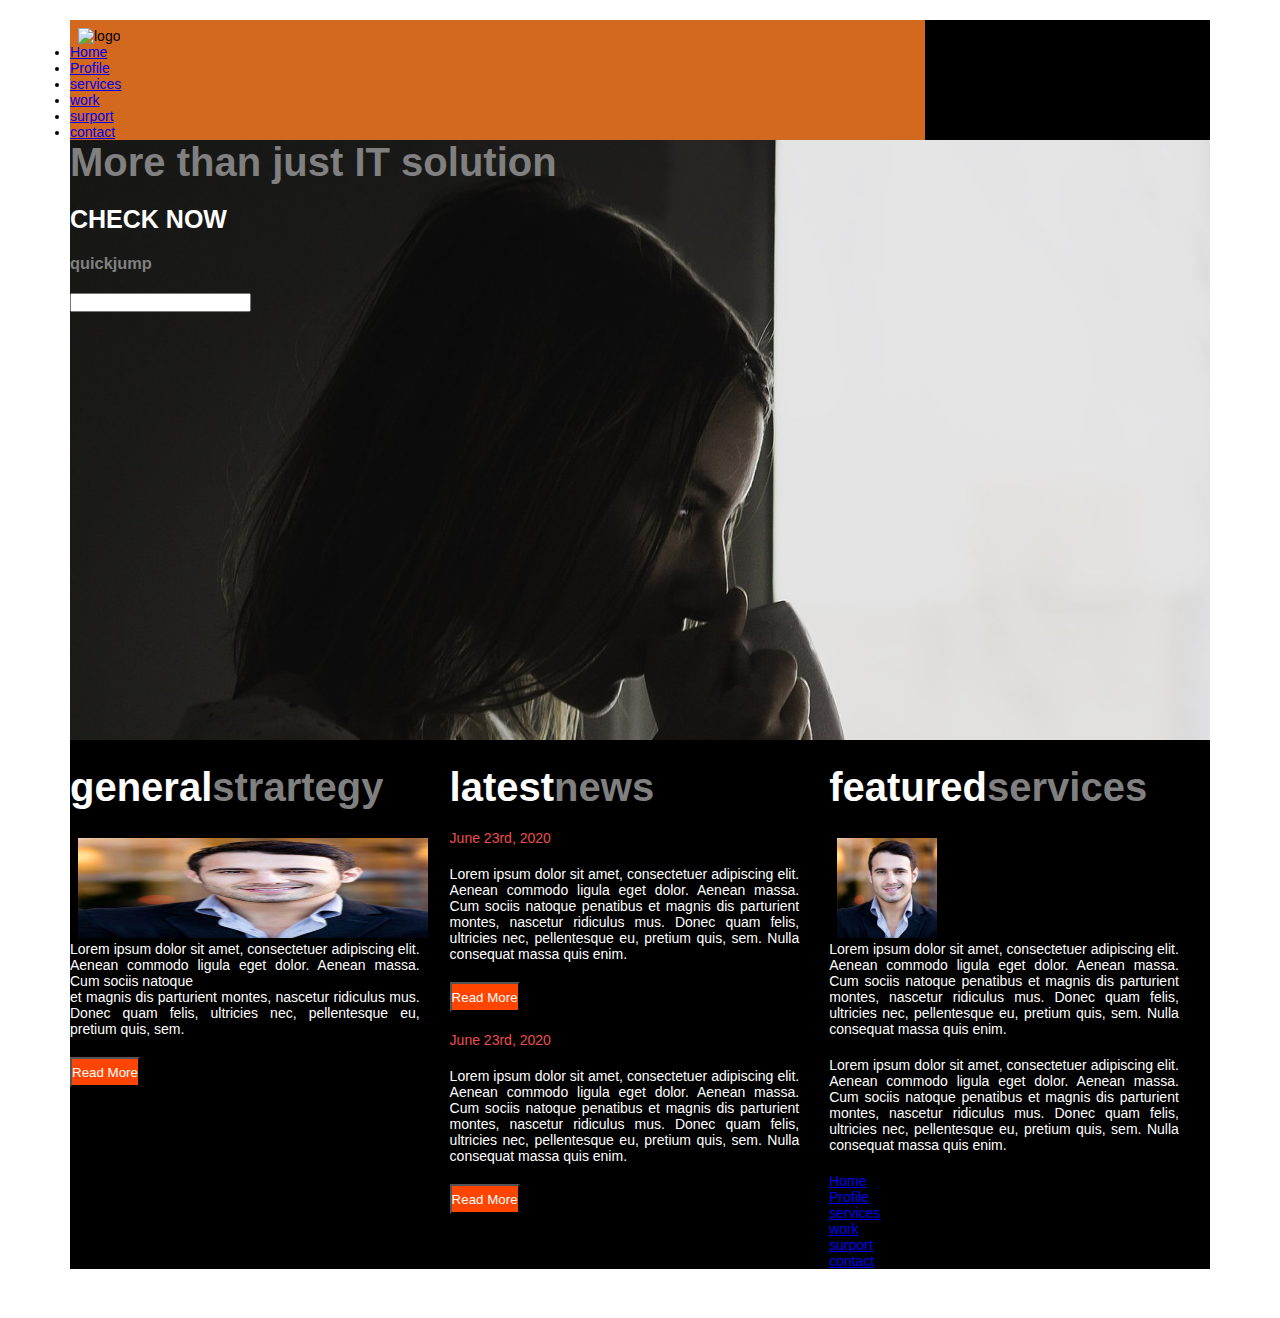
==== index.html @ 566522ee "Initial Commit" ====
<!DOCTYPE html>
<html>
    <head>
    <title>NetMos</title>
    <link rel="stylesheet" href="style.css" type="text/css">
    </head>

    <body>

        <div class="container">
            <div class="Nav">
                <img src="logo.png" alt="logo">
                <ul>
                    <li><a href="Home">Home</a></li>
                    <li><a href="Profile">Profile</a></li>
                    <li><a href="services">services</a></li>
                    <li><a href="work">work</a></li>
                    <li><a href="surport">surport</a></li>
                    <li><a href="contact">contact</a></li>

                </ul>
                
            </div>
            <div class="slider">
                <h1>More than just IT solution</h1>
                <h2>CHECK NOW</h2>
                <H3>quickjump</H3>
                <input>

            </div>
            
            <div class="main">
                <div class="gs">
                    <H1><span>general</span>strartegy</H1>
                    <img src="friendlyface.jpg" alt="frendlyface">
                    <p>Lorem ipsum dolor sit amet, consectetuer adipiscing elit. Aenean commodo ligula eget dolor. 
                        Aenean massa. Cum sociis natoque <br> et magnis dis parturient montes, nascetur ridiculus mus. Donec quam felis, 
                        ultricies nec, pellentesque eu, pretium quis, sem. 
                    </p>
                                        <button>Read More</button>
                </div>
                
                <div class="ln">
                    <h1><span>latest</span>news</h1>
                    <p class="date">June 23rd, 2020</p>
                    <p>Lorem ipsum dolor sit amet, consectetuer adipiscing elit. 
                        Aenean commodo ligula eget dolor. Aenean massa. 
                        Cum sociis natoque penatibus et magnis dis parturient montes, 
                        nascetur ridiculus mus. Donec quam felis, ultricies nec, pellentesque eu, pretium quis, sem. 
                        Nulla consequat massa quis enim. 
                    </p>
                    <button>Read More</button>
                    <p class="date">June 23rd, 2020</p>
                    <p>Lorem ipsum dolor sit amet, consectetuer adipiscing elit. 
                        Aenean commodo ligula eget dolor. Aenean massa. 
                        Cum sociis natoque penatibus et magnis dis parturient montes, 
                        nascetur ridiculus mus. Donec quam felis, ultricies nec, pellentesque eu, pretium quis, sem. 
                        Nulla consequat massa quis enim. 
                    </p>
                    <button>Read More</button>
                </div>
                <div class="fs">
                    <h1><span>featured</span>services</h1>
                    <img src="friendlyface.jpg" alt="">
                    <p class="text">Lorem ipsum dolor sit amet, 
                        consectetuer adipiscing elit. 
                        Aenean commodo ligula eget dolor. 
                        Aenean massa. Cum sociis natoque 
                        penatibus et magnis dis parturient 
                        montes, nascetur ridiculus mus.
                        Donec quam felis, ultricies nec, 
                        pellentesque eu, pretium quis, sem.
                        Nulla consequat massa quis enim. 
                        </p>
                    
                    <p>Lorem ipsum dolor sit amet, 
                        consectetuer adipiscing elit. 
                        Aenean commodo ligula eget dolor. 
                        Aenean massa. Cum sociis natoque 
                        penatibus et magnis dis parturient 
                        montes, nascetur ridiculus mus.
                        Donec quam felis, ultricies nec, 
                        pellentesque eu, pretium quis, sem.
                        Nulla consequat massa quis enim. 
                        </p>
                        
                        <li><a href="Home">Home</a></li>
                        <li><a href="Profile">Profile</a></li>
                        <li><a href="services">services</a></li>
                        <li><a href="work">work</a></li>
                        <li><a href="surport">surport</a></li>
                        <li><a href="contact">contact</a></li>
            </div>
            <div class="clearfix"></div>
            </div>
            
        </div>
 <div class="footer">
                <h2>footer</h2>
                
                        </div>
                        <div class="clearfix"></div>
    </body>
</html>
---- style.css ----
*{
    margin: 0;
    padding: 0;
    box-sizing: border-box;
}

.clearfix:after{
 content: "";
 display: table;
 clear: both;


}
body{
    font-family: Arial, Helvetica, sans-serif;
    font-size: 14px;
   
}
h1,h2,h3,h4{color: #808080;
    margin-bottom: 20px;
    
}
h1{
    
    font-size: 40px;
    
    
}
h2{
 
    font-size: 25px;
    color: rgb(255, 255, 255);
    
}
p{
    
    text-align: justify;
    margin-bottom: 20px;
    color: rgb(255, 255, 255);
    
}
.container{
    width: 1140px;
    margin-left: auto;
    margin-right: auto;
    background-color: black;
    margin-top: 20px;
}

.Nav{
background-color: chocolate;
width: 75%;

}
.slider{
    background-image: url(laptop-2557571_1920.jpg);
    width: auto;
    height: 600px;

  
}
.main{
    width: 1140px;
    margin-left: auto;
    margin-right: auto;
}
img{
    width: 100%;
    height: 100px;
    margin-top: 8px;
    margin-left: 8px;
}
.gs,.ln,.fs{
    width: 33.3%;
    float: left;
    padding-right: 30px;
    margin-top: 25px;
}
.fs img{
    width: 100px;
    height: 100px;
}
.date {
    color: rgb(238, 77, 77);
}
span{
    color: rgb(255, 255, 255);
}
button{
    color: rgb(255, 255, 255);
    background-color: orangered;
    margin-bottom: 20px;
    height: 30px;
}
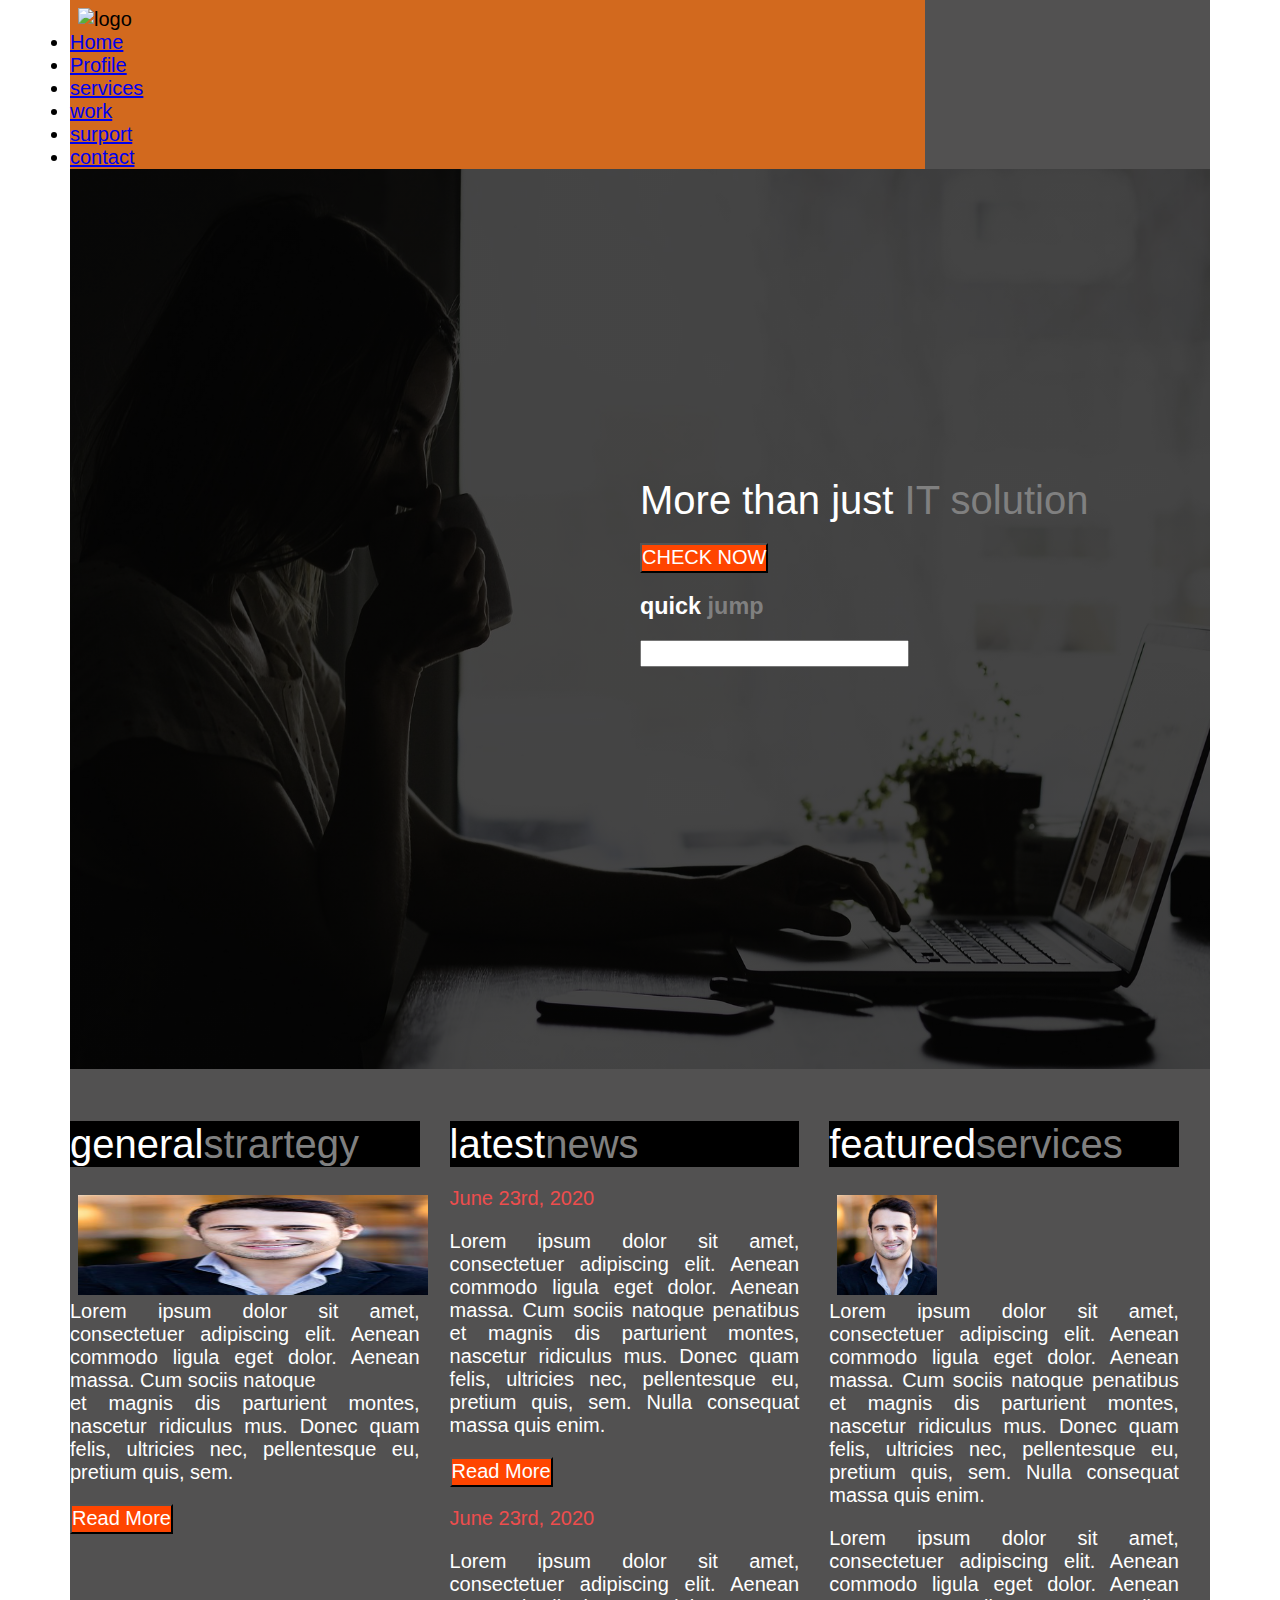
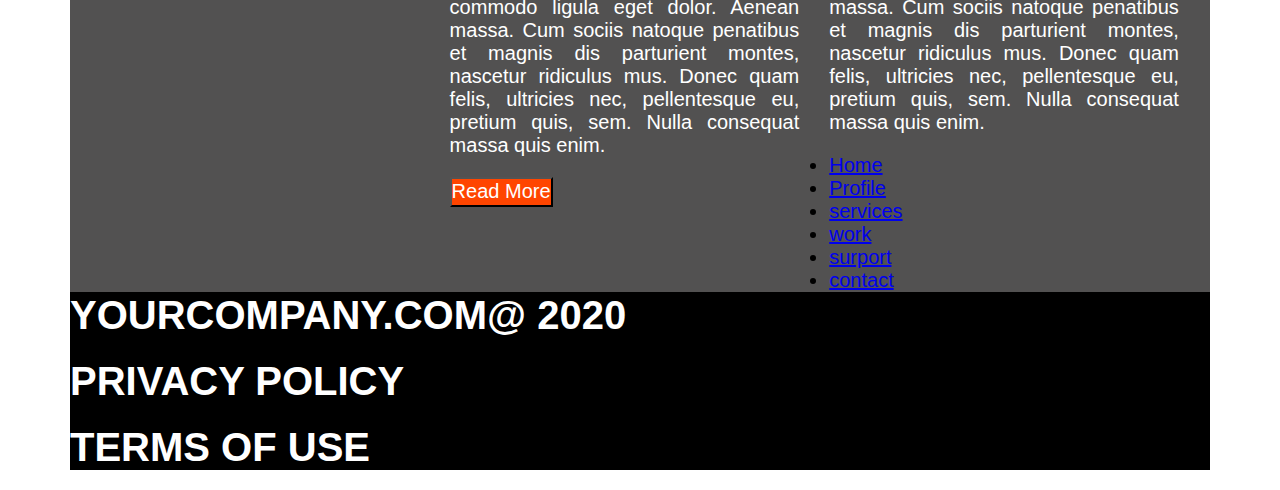
==== commit 47cfe69c: "Responsive Grid added" ====
--- a/index.html
+++ b/index.html
@@ -2,12 +2,13 @@
 <html>
     <head>
     <title>NetMos</title>
-    <link rel="stylesheet" href="style.css" type="text/css">
+    <link rel="stylesheet" href="vendors/css/normalize.css" type="text/css">
+    <link rel="stylesheet" href="vendors/css/3cols.css" type="text/css">
+    <link rel="stylesheet" href="resources/css/style.css" type="text/css">
     </head>
 
     <body>
-
-        <div class="container">
+        <header>
             <div class="Nav">
                 <img src="logo.png" alt="logo">
                 <ul>
@@ -21,18 +22,23 @@
                 </ul>
                 
             </div>
+        </header>
+
+        <div class="container">
+            
             <div class="slider">
-                <h1>More than just IT solution</h1>
-                <h2>CHECK NOW</h2>
-                <H3>quickjump</H3>
+                <div class="slider-text-box"><h1><span>More than just</span>  IT solution</h1>
+                <button>CHECK NOW</button>
+               
+                <H3><span>quick</span> jump</H3>
                 <input>
-
+            </div>
             </div>
             
             <div class="main">
                 <div class="gs">
-                    <H1><span>general</span>strartegy</H1>
-                    <img src="friendlyface.jpg" alt="frendlyface">
+                    <H1 class="dkbg"><span>general</span>strartegy</H1>
+                    <img src="resources/img/friendlyface.jpg" alt="frendlyface">
                     <p>Lorem ipsum dolor sit amet, consectetuer adipiscing elit. Aenean commodo ligula eget dolor. 
                         Aenean massa. Cum sociis natoque <br> et magnis dis parturient montes, nascetur ridiculus mus. Donec quam felis, 
                         ultricies nec, pellentesque eu, pretium quis, sem. 
@@ -41,7 +47,7 @@
                 </div>
                 
                 <div class="ln">
-                    <h1><span>latest</span>news</h1>
+                    <h1 class="dkbg"><span>latest</span>news</h1>
                     <p class="date">June 23rd, 2020</p>
                     <p>Lorem ipsum dolor sit amet, consectetuer adipiscing elit. 
                         Aenean commodo ligula eget dolor. Aenean massa. 
@@ -60,8 +66,8 @@
                     <button>Read More</button>
                 </div>
                 <div class="fs">
-                    <h1><span>featured</span>services</h1>
-                    <img src="friendlyface.jpg" alt="">
+                    <h1 class="dkbg"><span>featured</span>services</h1>
+                    <img src="resources/img/friendlyface.jpg" alt="">
                     <p class="text">Lorem ipsum dolor sit amet, 
                         consectetuer adipiscing elit. 
                         Aenean commodo ligula eget dolor. 
@@ -95,10 +101,15 @@
             </div>
             
         </div>
- <div class="footer">
-                <h2>footer</h2>
+        <footer>
+            
+                <h2>YOURCOMPANY.COM@ 2020</h2>
+                <H2>PRIVACY POLICY</H2>
+                <H2>TERMS OF USE</H2>
                 
-                        </div>
+                        
+        </footer>
+ 
                         <div class="clearfix"></div>
     </body>
 </html>--- a/vendors/css/3cols.css
+++ b/vendors/css/3cols.css
@@ -0,0 +1,29 @@
+/*  GRID OF THREE   ============================================================================= */
+
+	
+.span_3_of_3 {
+	width: 100%; 
+}
+
+.span_2_of_3 {
+	width: 66.13%; 
+}
+
+.span_1_of_3 {
+	width: 32.26%; 
+}
+
+
+/*  GO FULL WIDTH AT LESS THAN 480 PIXELS */
+
+@media only screen and (max-width: 480px) {
+	.span_3_of_3 {
+		width: 100%; 
+	}
+	.span_2_of_3 {
+		width: 100%; 
+	}
+	.span_1_of_3 {
+		width: 100%;
+	}
+}--- a/resources/css/style.css
+++ b/resources/css/style.css
@@ -0,0 +1,113 @@
+*{
+    margin: 0;
+    padding: 0;
+    box-sizing: border-box;
+}
+html{
+    font-family: Arial, Helvetica, sans-serif;
+    font-weight: 200;
+    font-size: 20px;
+    text-rendering: optimizeLegibility;
+}
+
+.clearfix:after{
+ content: "";
+ display: table;
+ clear: both;
+
+
+}
+
+h1,h2,h3,h4{color: #808080;
+    margin-bottom: 20px;
+    
+}
+h1{
+    
+    font-size: 200%;
+    font-weight: 300;
+    
+    
+}
+h2{
+ 
+    font-size: 200%;
+    color: rgb(255, 255, 255);
+    
+}
+p{
+    
+    text-align: justify;
+    margin-bottom: 20px;
+    color: rgb(255, 255, 255);
+    
+}
+header,.container{
+   max-width: 1140px;
+    margin-left: auto;
+    margin-right: auto;
+    background-color: rgb(82, 81, 81);
+    
+}
+footer{
+    max-width: 1140px;
+    margin-left: auto;
+    margin-right: auto;
+    background-color: black;
+    
+}
+.Nav{
+background-color: chocolate;
+width: 75%;
+
+}
+.slider{
+    background-image: linear-gradient(rgba(0, 0, 0, 0.7), rgba(0, 0, 0, 0.7)),url(img/laptop-2557571_1920.jpg);
+  background-size: cover;
+  background-position: center;
+    height: 100vh;
+
+  
+}
+.slider-text-box{
+    position: absolute;
+    width: 1140px;
+    top: 50%;
+    left: 50%;
+}
+.main{
+    width: 1140px;
+    margin-left: auto;
+    margin-right: auto;
+}
+img{
+    width: 100%;
+    height: 100px;
+    margin-top: 8px;
+    margin-left: 8px;
+}
+.gs,.ln,.fs{
+    width: 33.3%;
+    float: left;
+    padding-right: 30px;
+    margin-top: 25px;
+}
+.fs img{
+    width: 100px;
+    height: 100px;
+}
+.date {
+    color: rgb(238, 77, 77);
+}
+span{
+    color: rgb(255, 255, 255);
+}
+button{
+    color: rgb(255, 255, 255);
+    background-color: orangered;
+    margin-bottom: 20px;
+    height: 30px;
+}
+.dkbg{
+    background-color: black;
+}
